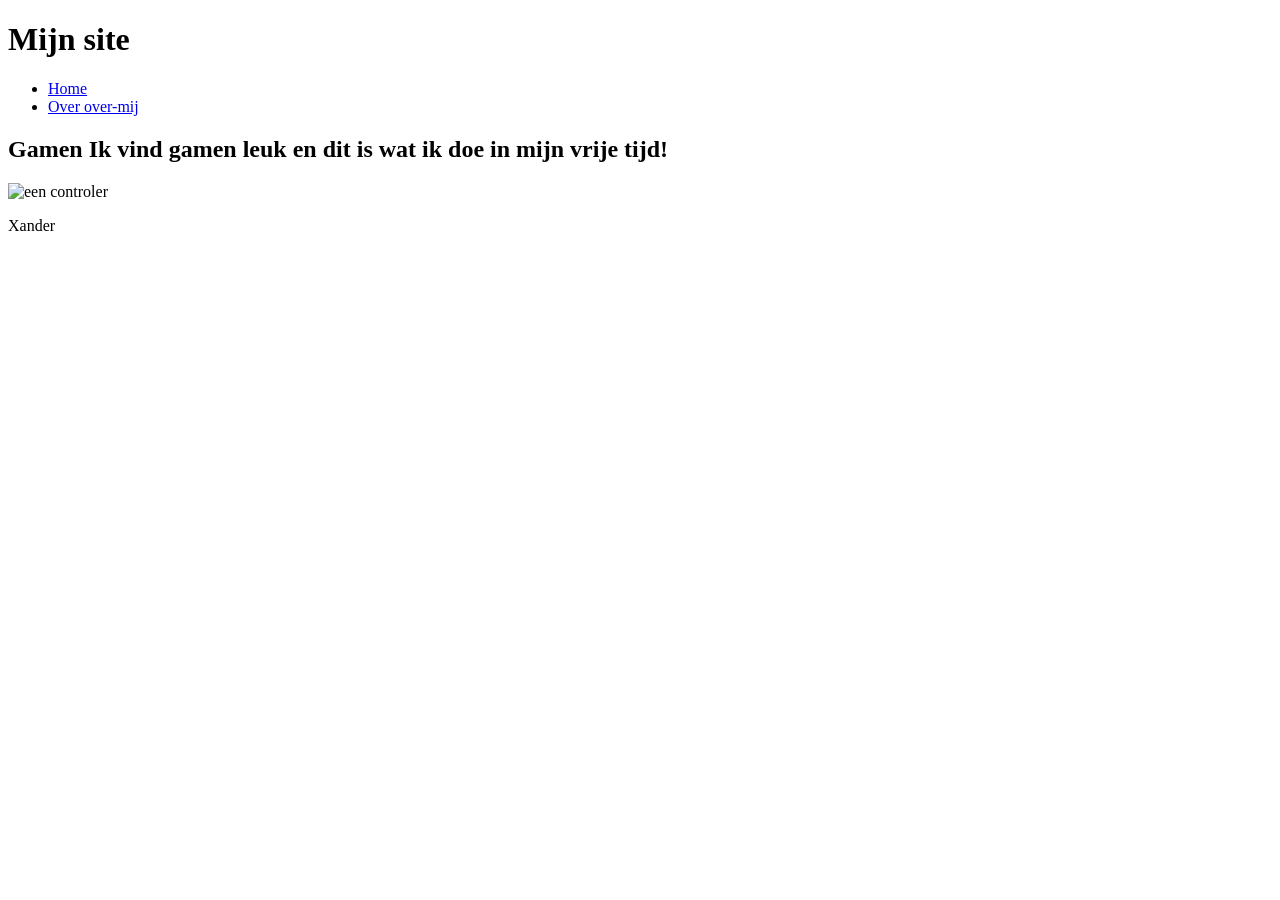
==== labo-01/hobby.html @ ab5df591 "labo bijna klaar" ====
<!DOCTYPE html>
<html lang="en">
<head>
    <meta charset="UTF-8">
    <meta name="viewport" content="width=device-width, initial-scale=1.0">
    <title>Document</title>
</head>
<body>
    <header>
        <h1>Mijn site</h1>
        <nav>
            <ul>
                <li><a href="index.html">Home</a></li>
                <li><a href="over-mij.html">Over over-mij</a></li>
            </ul>
        </nav>
    </header>
    <main>
<h2> Gamen
    Ik vind gamen leuk en dit is wat ik doe in mijn vrije tijd!
</h2>
<img src="Bureablad/gamen.jpg" alt="een controler">
    </main>
    <footer>
        <p>Xander</p>
    </footer>
</body>
</html>
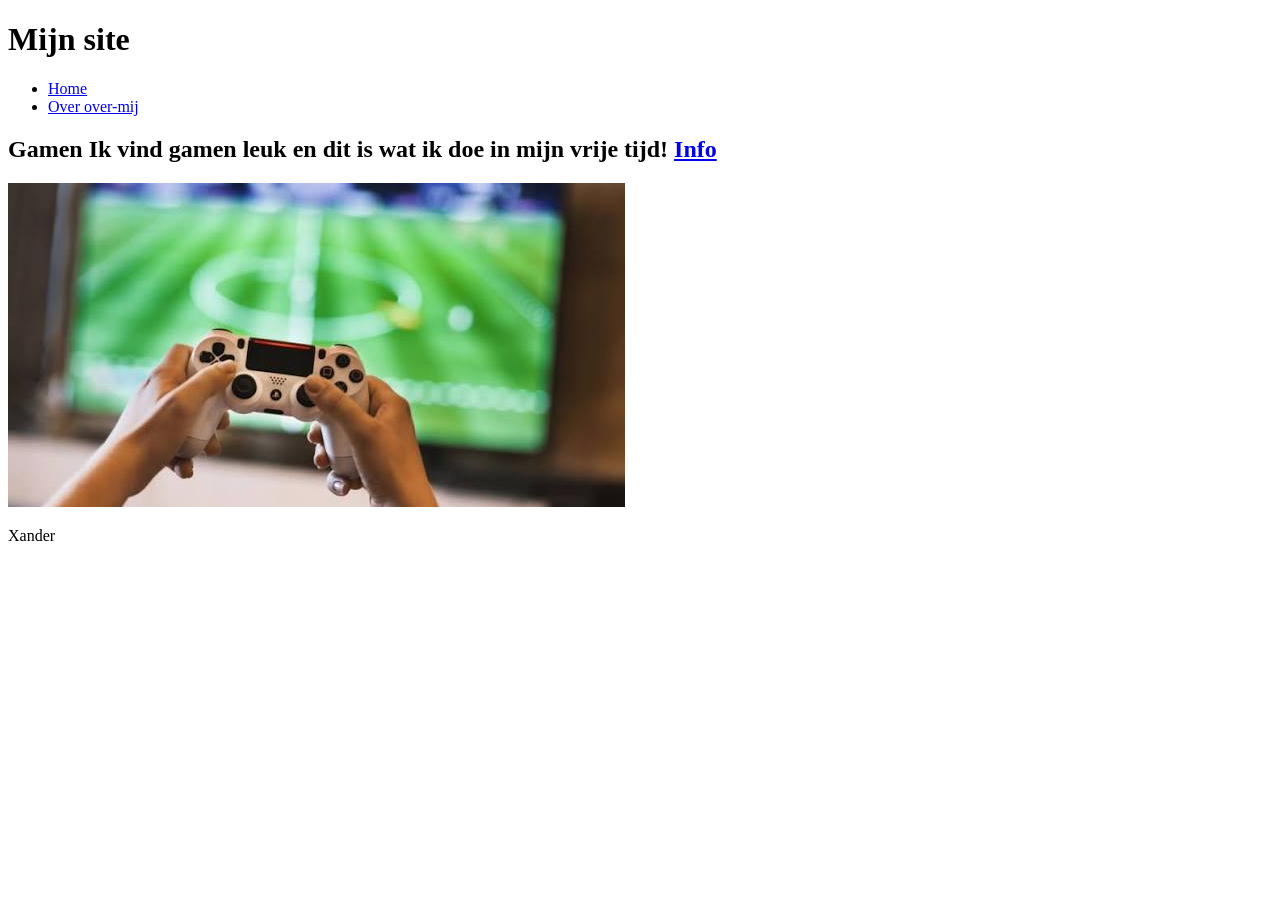
==== commit d015ae97: "Add files via upload" ====
--- a/labo-01/hobby.html
+++ b/labo-01/hobby.html
@@ -15,11 +15,12 @@
             </ul>
         </nav>
     </header>
+    
     <main>
 <h2> Gamen
     Ik vind gamen leuk en dit is wat ik doe in mijn vrije tijd!
-</h2>
-<img src="Bureablad/gamen.jpg" alt="een controler">
+<a href="https://www.druglijn.be/drugs/gamen/">Info</a></h2>
+<img src="foto/gamen.jpg" alt="een controler">
     </main>
     <footer>
         <p>Xander</p>
